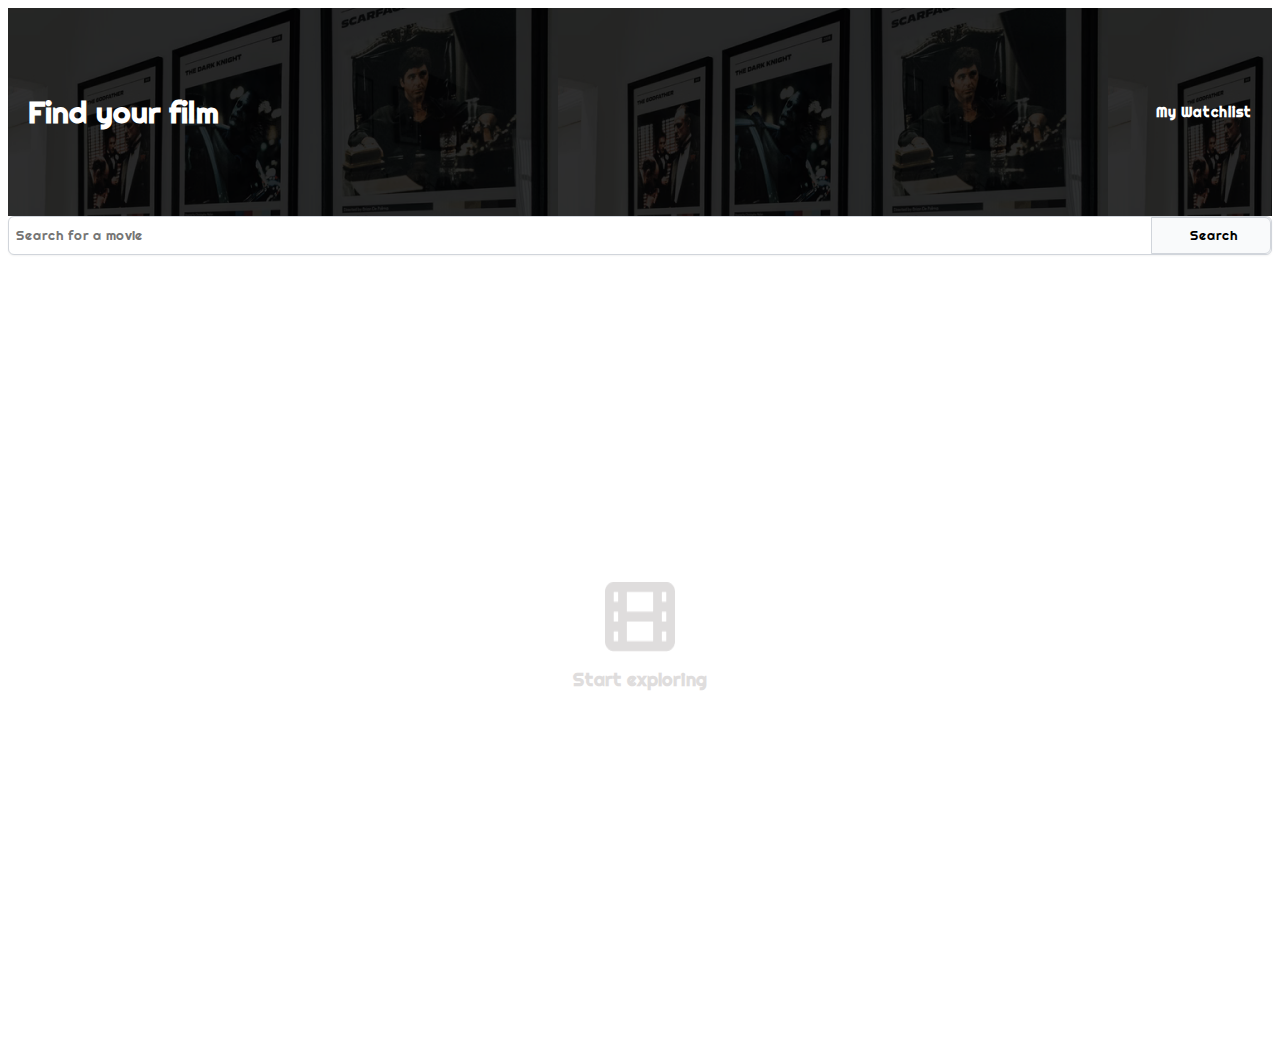
==== index.html @ 1d7878f3 "added "s" to http" ====
<!DOCTYPE html>
<html lang="en">

<head>
    <link rel="stylesheet" href="style.css">
    <link rel="preconnect" href="https://fonts.googleapis.com">
    <link rel="preconnect" href="https://fonts.gstatic.com" crossorigin>
    <link href="https://fonts.googleapis.com/css2?family=Righteous&display=swap" rel="stylesheet">
    
    <meta charset="UTF-8">
    <meta http-equiv="X-UA-Compatible" content="IE=edge">
    <meta name="viewport" content="width=device-width, initial-scale=1.0">
    <title>Movie Watchlist</title>

</head>

<body>
    <div class="main">
        <div class="header">
            <div class="title">Find your film</div>
            <div class="page-nav">My Watchlist </div>
        </div>

        <div class="search-bar-container">
            <input type="text" id="search-bar" placeholder="Search for a movie">
            <button id="search-button">Search</button>
        </div>

        <div class="body" id = "body">
            <div class = "results-container" id = "results-container"></div>
            <img id="film-icon" src="images/film-icon.png">
            <p class="icon-subtext" id = "icon-subtext">Start exploring</p>
        </div>
    </div>

    <script src="script.js"></script>
</body>

</html>
---- style.css ----
.body {
    display: flex;
    flex-direction: column;
    justify-content: center;
    align-items: center;

    height: 779px;
}

.main {
    display: flex;
    flex-direction: column;


}

.header {
    color: white;
    display: flex;
    justify-content: space-between;
    align-items: center;
    height: 208px;
    background-image: url("images/background.png");
    background-color: black;
}

.title {

    font-family: 'Righteous', cursive;
    font-style: normal;
    font-weight: 800;
    font-size: 30px;
    line-height: 24px;
    margin-left: 20px;
}

.page-nav {
    font-family: 'Righteous', cursive;
    font-style: normal;
    font-weight: 700;
    font-size: 14px;
    line-height: 20px;
    margin-right: 20px;
}

#film-icon {
    height: 70px;
    width: 70px;

}

.icon-subtext {
    font-family: 'Righteous', cursive;
    font-style: normal;
    font-weight: 700;
    font-size: 18px;
    line-height: 20px;
    text-align: center;
    color: #DFDDDD;
}

.search-bar-container {
    display: flex;
    justify-content: center;
    align-items: center;
    box-sizing: border-box;

    /* white */

    background: #FFFFFF;
    /* gray/300 */

    border: 1px solid #D1D5DB;
    /* shadow/sm */

    box-shadow: 0px 1px 2px rgba(0, 0, 0, 0.05);
    border-radius: 6px;
}

#search-bar {

    font-family: 'Righteous', cursive;
    font-weight: lighter;
    margin-left: 5px;
    border: none;
    height: 35px;

    /* Inside auto layout */

    flex: none;
    order: 0;
    flex-grow: 1;
}

#search-button {
    /* Search */

    box-sizing: border-box;

    /* Auto layout */

    display: flex;
    flex-direction: row;
    justify-content: center;
    align-items: center;
    padding: 9px 11px 9px 17px;
    gap: 8px;

    width: 120px;
    height: 37px;

    /* gray/50 */

    background: #F9FAFB;
    /* gray/300 */

    border: 1px solid #D1D5DB;
    border-radius: 0px 6px 6px 0px;
    cursor: pointer;

    /* Inside auto layout */

    flex: none;
    order: 1;
    align-self: stretch;
    flex-grow: 0;
    font-family: 'Righteous', cursive;
}

.results-container {
    max-height:600px;
}

.make-invisible {
    visibility:hidden;
}
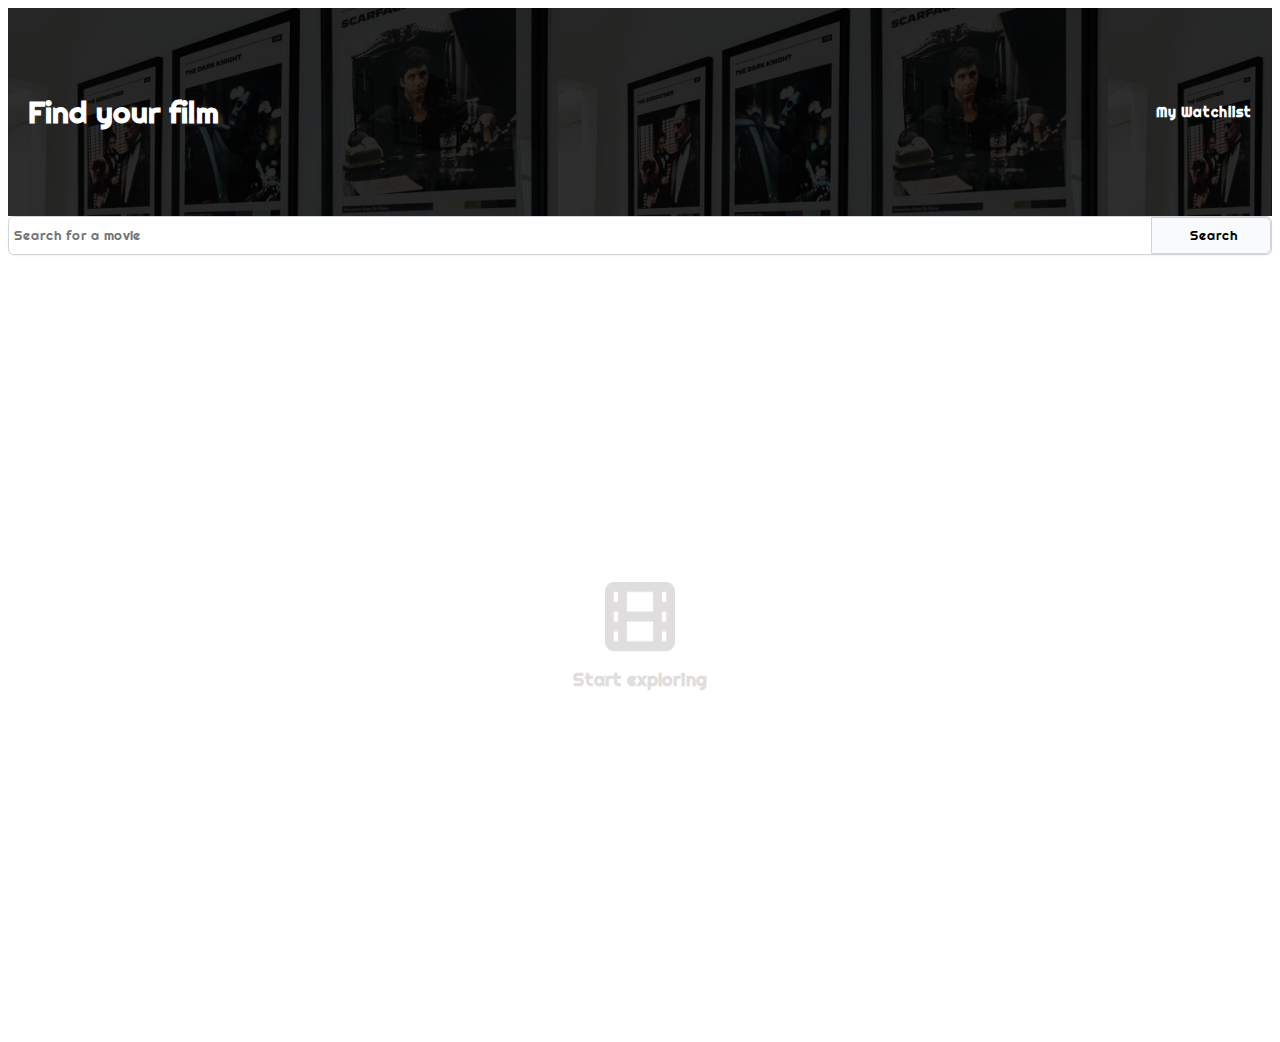
==== commit f43ee237: "refactoring" ====
--- a/index.html
+++ b/index.html
@@ -7,6 +7,7 @@
     <link rel="preconnect" href="https://fonts.gstatic.com" crossorigin>
     <link href="https://fonts.googleapis.com/css2?family=Righteous&display=swap" rel="stylesheet">
     
+    <meta http-equiv="Content-Security-Policy" content="upgrade-insecure-requests">
     <meta charset="UTF-8">
     <meta http-equiv="X-UA-Compatible" content="IE=edge">
     <meta name="viewport" content="width=device-width, initial-scale=1.0">
@@ -18,7 +19,7 @@
     <div class="main">
         <div class="header">
             <div class="title">Find your film</div>
-            <div class="page-nav">My Watchlist </div>
+            <a class="page-nav" href="watchlist.html">My Watchlist </a>
         </div>
 
         <div class="search-bar-container">
@@ -27,7 +28,9 @@
         </div>
 
         <div class="body" id = "body">
-            <div class = "results-container" id = "results-container"></div>
+            <div class = "poster-container" id = "poster-container"></div>
+            <div class = "movie-details-container" id = "movie-details-container"></div>
+            
             <img id="film-icon" src="images/film-icon.png">
             <p class="icon-subtext" id = "icon-subtext">Start exploring</p>
         </div>
--- a/style.css
+++ b/style.css
@@ -81,7 +81,7 @@
 
     font-family: 'Righteous', cursive;
     font-weight: lighter;
-    margin-left: 5px;
+    margin-left: 3px;
     border: none;
     height: 35px;
 
@@ -127,10 +127,21 @@
     font-family: 'Righteous', cursive;
 }
 
-.results-container {
+.poster-container {
     max-height:600px;
 }
 
 .make-invisible {
     visibility:hidden;
+}
+
+a {
+    text-decoration:none;
+    color:white;
+}
+
+.poster-images {
+    
+    height:150px;
+    width:100;
 }